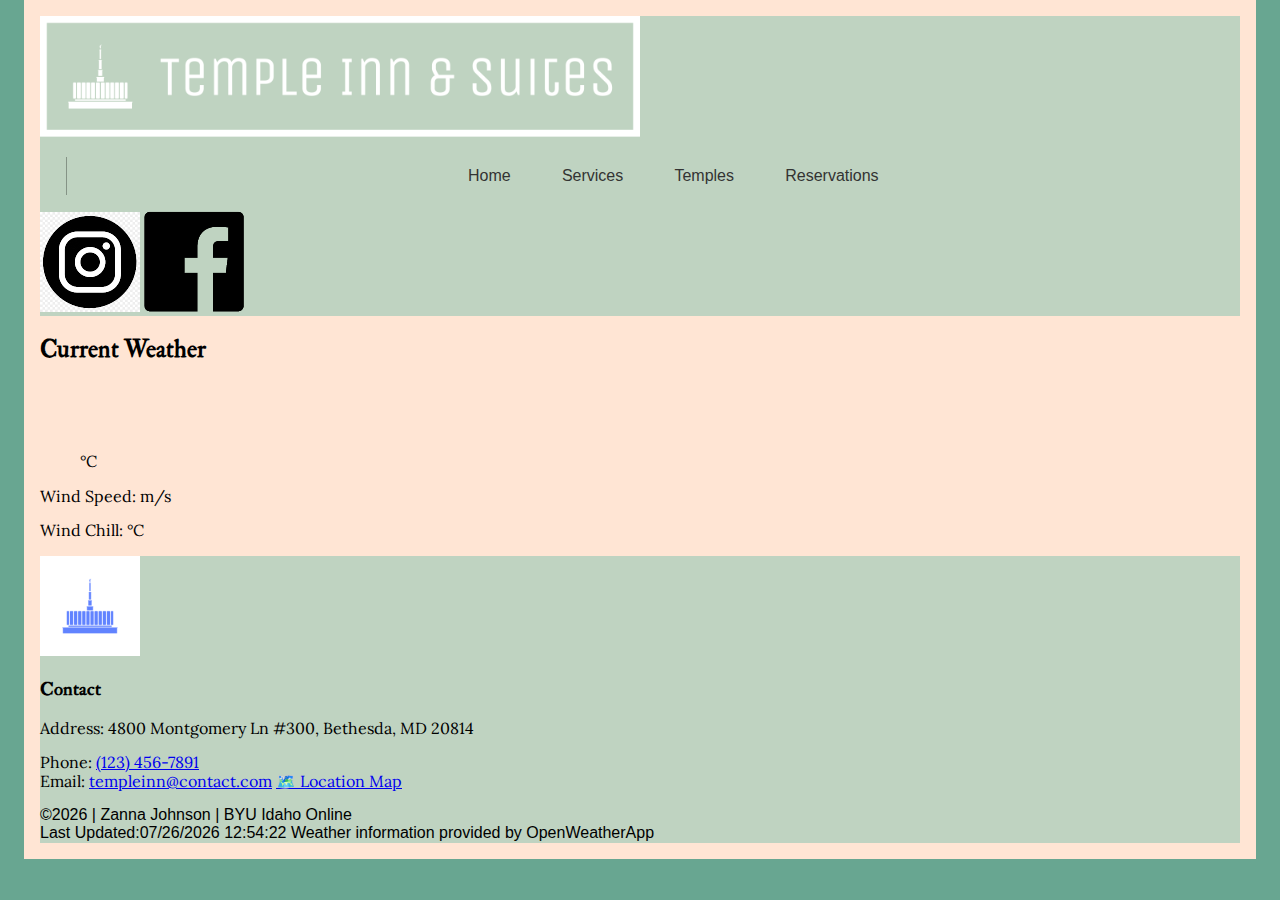
==== index.html @ 91232278 "date information" ====
<!DOCTYPE html>
<html lang="en">
  <head>
    <meta charset="utf-8">
    <meta name="viewport" content="width=device-width, initial-scale=1, viewport-fit=cover">

    <title>Home Page of Site</title>
    <meta name="home page site" content="home page landing>
    <link rel="preconnect" href="https://fonts.googleapis.com">
    <link rel="preconnect" href="https://fonts.gstatic.com" crossorigin>
    <link href="https://fonts.googleapis.com/css2?family=IM+Fell+Double+Pica:ital@1&family=Lora&display=swap" rel="stylesheet">
    
    <link rel="shortcut icon" type="image/x-icon" href="./favicon.ico">
    <link href="css/normalize.css" rel="stylesheet" />
    <link href="css/small.css" rel="stylesheet" />
    <link href="css/medium.css" rel="stylesheet" />
    <link href="css/large.css" rel="stylesheet" />
  </head>
  <body>
    <header>
        <img class="primary-logo" src="./images/logo_white_large.png" alt="temple inn & suites logo">
  <nav>
    <button id="hamburgerBtn"><span>&#9776;</span><span>&#10070;</span></button>
    <ul id="primaryNav">
        <li><a href="./index.html">Home</a></li>
        <li><a href="./services.html">Services</a></li>
        <li><a href="./temples.html">Temples</a></li>
        <li><a href="./reservation.html">Reservations</a></li>
    </ul>
</nav>
    <a class="logo1" href="https://instagram.com" target="blank"><img src="images/instagram.jpg" alt="Instagram Link"></a>
    <a class="logo2" href="https://facebook.com" target="blank"><img src="images/facebook_logo.png" alt="Facebook Link"></a>
</header>

<main>
  <div class="home-grid">
    <div class="weather">
        <h2>
            Current Weather
        </h2>
        <div class="temp-move">
            <figure>
                <img src="" alt="" id="weathericon" />
            </figure>
            <p><span id="icon-src"></span></p>
            <figure>
                <img src="" alt="" id="weathericon" />  
                <p><span id="current-temp"></span>&deg;C</p>
                <figcaption></figcaption>
            </figure>
            
            <p>Wind Speed: <span id="windspeed"></span>m/s</p>                
            <p>Wind Chill: <span id="windchill"></span>&deg;C</p>
        </div>
        </div>
</div>
</main>
<footer>
  <img class="footer-logo" src="./images/logo_small_icon_only.png" alt="small icon logo">
      <h3>Contact</h3>
      <p>Address: 4800 Montgomery Ln #300, Bethesda, MD 20814</p>              
      <p>Phone: <a href="telephone"> (123) 456-7891</a>
          <br>Email: <a href="mailingaddress"> templeinn@contact.com</a>
          <a href="https://www.google.com/maps/place/Temple+Inn+%26+Suites/@38.9832559,-77.0977205,17z/data=!3m2!4b1!5s0x89b7c97b748ccba9:0x1eb6c2cfd03a52c0!4m5!3m4!1s0x89b7c98c0bda2181:0xe8ffe07c69d0aabe!8m2!3d38.9832518!4d-77.0955318" target="blank">🗺️ Location Map</a>
      </p>
  <div class="date-footer">
    &copy;<span id="year"></span> | Zanna Johnson | BYU Idaho Online <br />
    <span id="updated"></span>
    <a>Weather information provided by OpenWeatherApp</a>
</div>
</footer>
    <script defer src="js/date.js"></script>
    <script defer src="js/toggle-menu.js"></script>
    <script defer src="js/banner.js"></script>
    <script defer src="js/weatherapi.js"></script>
  </body>
</html>
---- css/small.css ----
body {
    max-width: 1200px;
    margin: 0 auto;
    background-color: #FFE5D4;
    padding: 1em;
}

html {
    background-color: #68A691;
    font-family: "Oswald", sans-serif;
}
h1,
h2,
h3,
button {
    font-family: 'IM Fell Double Pica', serif;
}

.logo1, .logo2 {
    width: 40px;
}

p {
    font-family: 'Lora', serif;
}

header, footer {
    background-color: #BFD3C1;
}

.primary-logo {
    width: 50%;
}

nav button {
    margin: 0.2rem 2vw;
    background: transparent;
    border: none;
    font-size: 2rem;
}


nav ul {
    list-style-type: none;
    display: none;
}

nav ul.open {
    display: block;
}

nav ul li a {
    display: flex;
    padding: 0.6rem 2vw;
    text-decoration: none;
    color: #333;
}

nav ul li.home a {
    background-color: rgba(0, 0, 0, 0.2);
    color: #fff;
}

nav ul li a:hover {
    background-color: rgba(0, 0, 0, 0.3);
}

#hamburgerBtn span:nth-child(1) {
    display: block;
}

#hamburgerBtn span:nth-child(2) {
    display: none;
}

#hamburgerBtn.open span:nth-child(1) {
    display: none;
}

#hamburgerBtn.open span:nth-child(2) {
    display: flex;
}

.footer-logo {
    width: 100px;
}
---- css/medium.css ----
@media only screen and (min-width: 35rem) {
    nav button {
        display: none;
    }

    nav ul {
        display: flex;
        justify-content: center;
        margin-left: 2vw;
        border-left: 1px solid rgba(0, 0, 0, 0.3);
    }

    .hover:hover {
        box-shadow: 0 0 50px #333;
    }
}
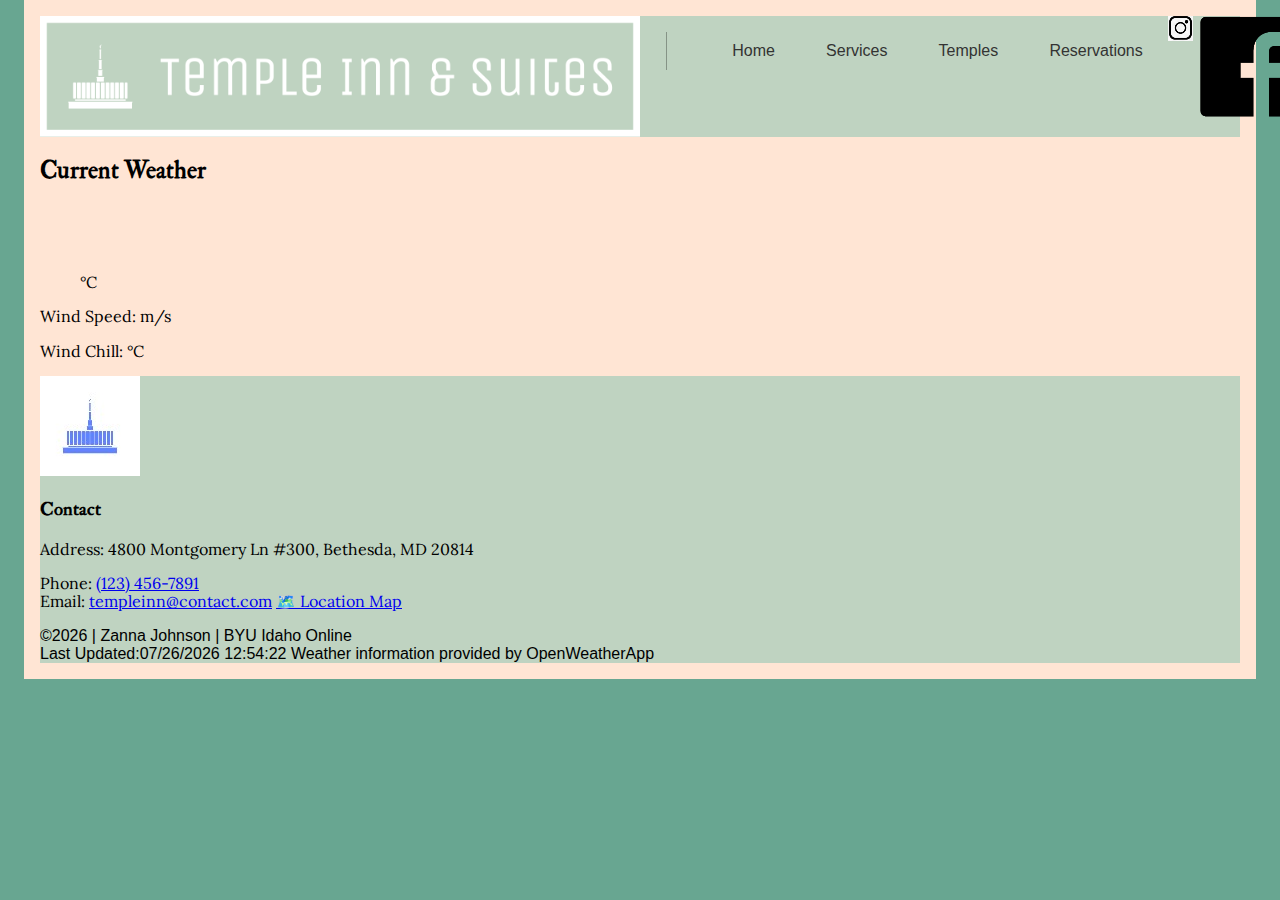
==== commit 9f3e2e23: "updates" ====
--- a/index.html
+++ b/index.html
@@ -4,8 +4,8 @@
     <meta charset="utf-8">
     <meta name="viewport" content="width=device-width, initial-scale=1, viewport-fit=cover">
 
-    <title>Home Page of Site</title>
-    <meta name="home page site" content="home page landing>
+    <title>Temple Inn & Suites</title>
+    <meta name="description" content="Temple Inn & Suites Landing Page">
     <link rel="preconnect" href="https://fonts.googleapis.com">
     <link rel="preconnect" href="https://fonts.gstatic.com" crossorigin>
     <link href="https://fonts.googleapis.com/css2?family=IM+Fell+Double+Pica:ital@1&family=Lora&display=swap" rel="stylesheet">
@@ -28,7 +28,7 @@
         <li><a href="./reservation.html">Reservations</a></li>
     </ul>
 </nav>
-    <a class="logo1" href="https://instagram.com" target="blank"><img src="images/instagram.jpg" alt="Instagram Link"></a>
+    <a class="logo1" href="https://instagram.com" target="blank"><img src="images/instagram.png" alt="Instagram Link"></a>
     <a class="logo2" href="https://facebook.com" target="blank"><img src="images/facebook_logo.png" alt="Facebook Link"></a>
 </header>
 
@@ -40,11 +40,11 @@
         </h2>
         <div class="temp-move">
             <figure>
-                <img src="" alt="" id="weathericon" />
+                <img src="" alt="" class="weathericon" />
             </figure>
             <p><span id="icon-src"></span></p>
             <figure>
-                <img src="" alt="" id="weathericon" />  
+                <img src="" alt="" class="weathericon" />  
                 <p><span id="current-temp"></span>&deg;C</p>
                 <figcaption></figcaption>
             </figure>
@@ -56,7 +56,7 @@
 </div>
 </main>
 <footer>
-  <img class="footer-logo" src="./images/logo_small_icon_only.png" alt="small icon logo">
+  <img class="footer-logo" src="./images/logo_small_icon_only.jpg" alt="small icon logo">
       <h3>Contact</h3>
       <p>Address: 4800 Montgomery Ln #300, Bethesda, MD 20814</p>              
       <p>Phone: <a href="telephone"> (123) 456-7891</a>
--- a/css/small.css
+++ b/css/small.css
@@ -26,6 +26,10 @@
 
 header, footer {
     background-color: #BFD3C1;
+}
+
+header {
+    display: flex;
 }
 
 .primary-logo {
@@ -80,7 +84,3 @@
 #hamburgerBtn.open span:nth-child(2) {
     display: flex;
 }
-
-.footer-logo {
-    width: 100px;
-}
--- a/css/large.css
+++ b/css/large.css
@@ -0,0 +1,3 @@
+@media only screen and (min-width: 64rem) {
+    
+}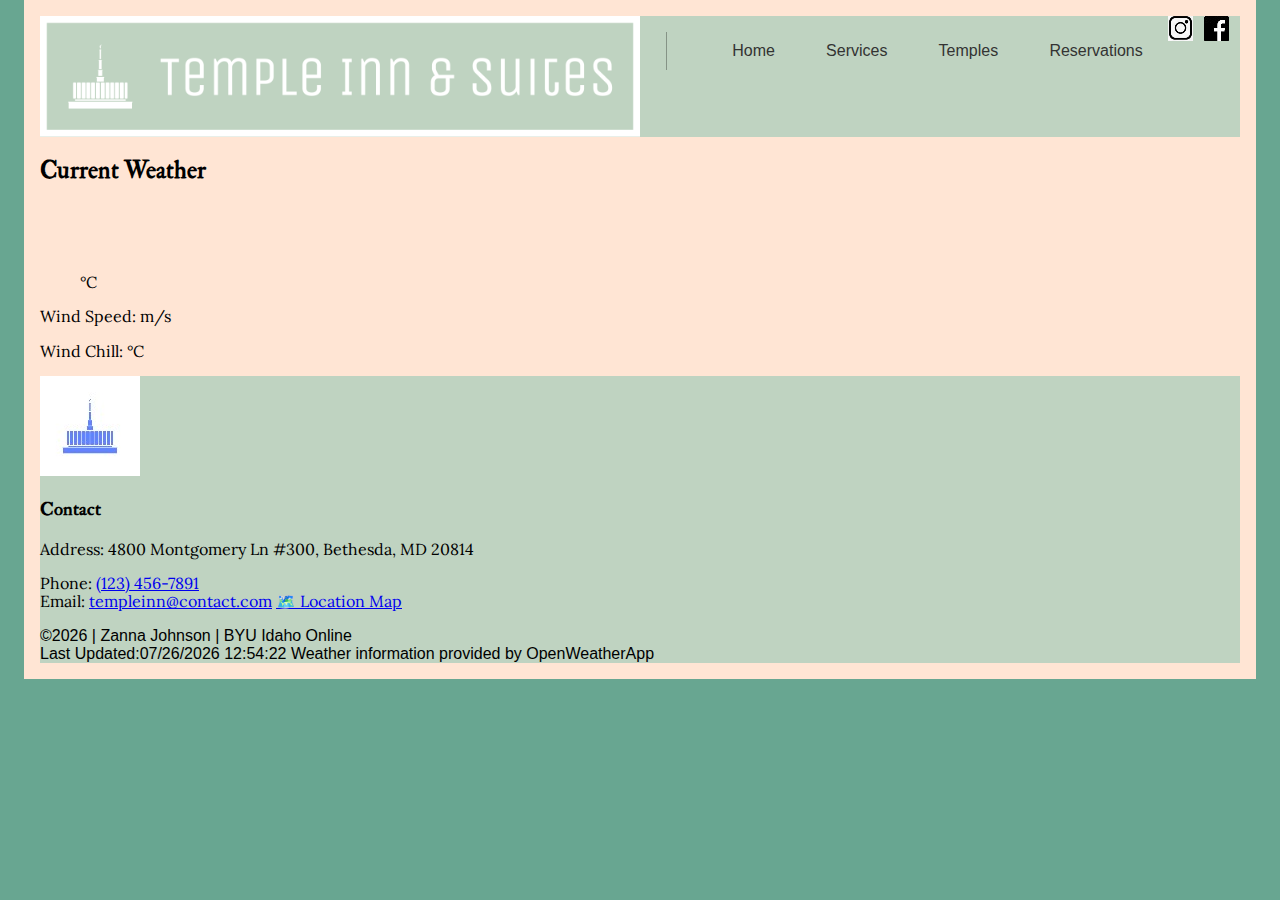
==== commit 9932d92a: "nav" ====
--- a/index.html
+++ b/index.html
@@ -22,14 +22,14 @@
   <nav>
     <button id="hamburgerBtn"><span>&#9776;</span><span>&#10070;</span></button>
     <ul id="primaryNav">
-        <li><a href="./index.html">Home</a></li>
+        <li class="active"><a href="./index.html">Home</a></li>
         <li><a href="./services.html">Services</a></li>
         <li><a href="./temples.html">Temples</a></li>
         <li><a href="./reservation.html">Reservations</a></li>
     </ul>
 </nav>
     <a class="logo1" href="https://instagram.com" target="blank"><img src="images/instagram.png" alt="Instagram Link"></a>
-    <a class="logo2" href="https://facebook.com" target="blank"><img src="images/facebook_logo.png" alt="Facebook Link"></a>
+    <a class="logo2" href="https://facebook.com" target="blank"><img src="images/facebook_logo.jpg" alt="Facebook Link"></a>
 </header>
 
 <main>
--- a/css/small.css
+++ b/css/small.css
@@ -53,6 +53,10 @@
     display: block;
 }
 
+.primary-logo.open {
+    display: none;
+}
+
 nav ul li a {
     display: flex;
     padding: 0.6rem 2vw;
@@ -60,14 +64,20 @@
     color: #333;
 }
 
-nav ul li.home a {
-    background-color: rgba(0, 0, 0, 0.2);
-    color: #fff;
+nav ul li a:hover {
+    background-color: rgba(0, 0, 0, 0.3);
+    color: wheat;
 }
 
-nav ul li a:hover {
-    background-color: rgba(0, 0, 0, 0.3);
+nav ul li .active {
+    background-color: transparent;
+    color: var(--text-on-primary-background);
+    font-size: large;
 }
+
+nav a:hover {
+    color: #9988e7;
+  }
 
 #hamburgerBtn span:nth-child(1) {
     display: block;
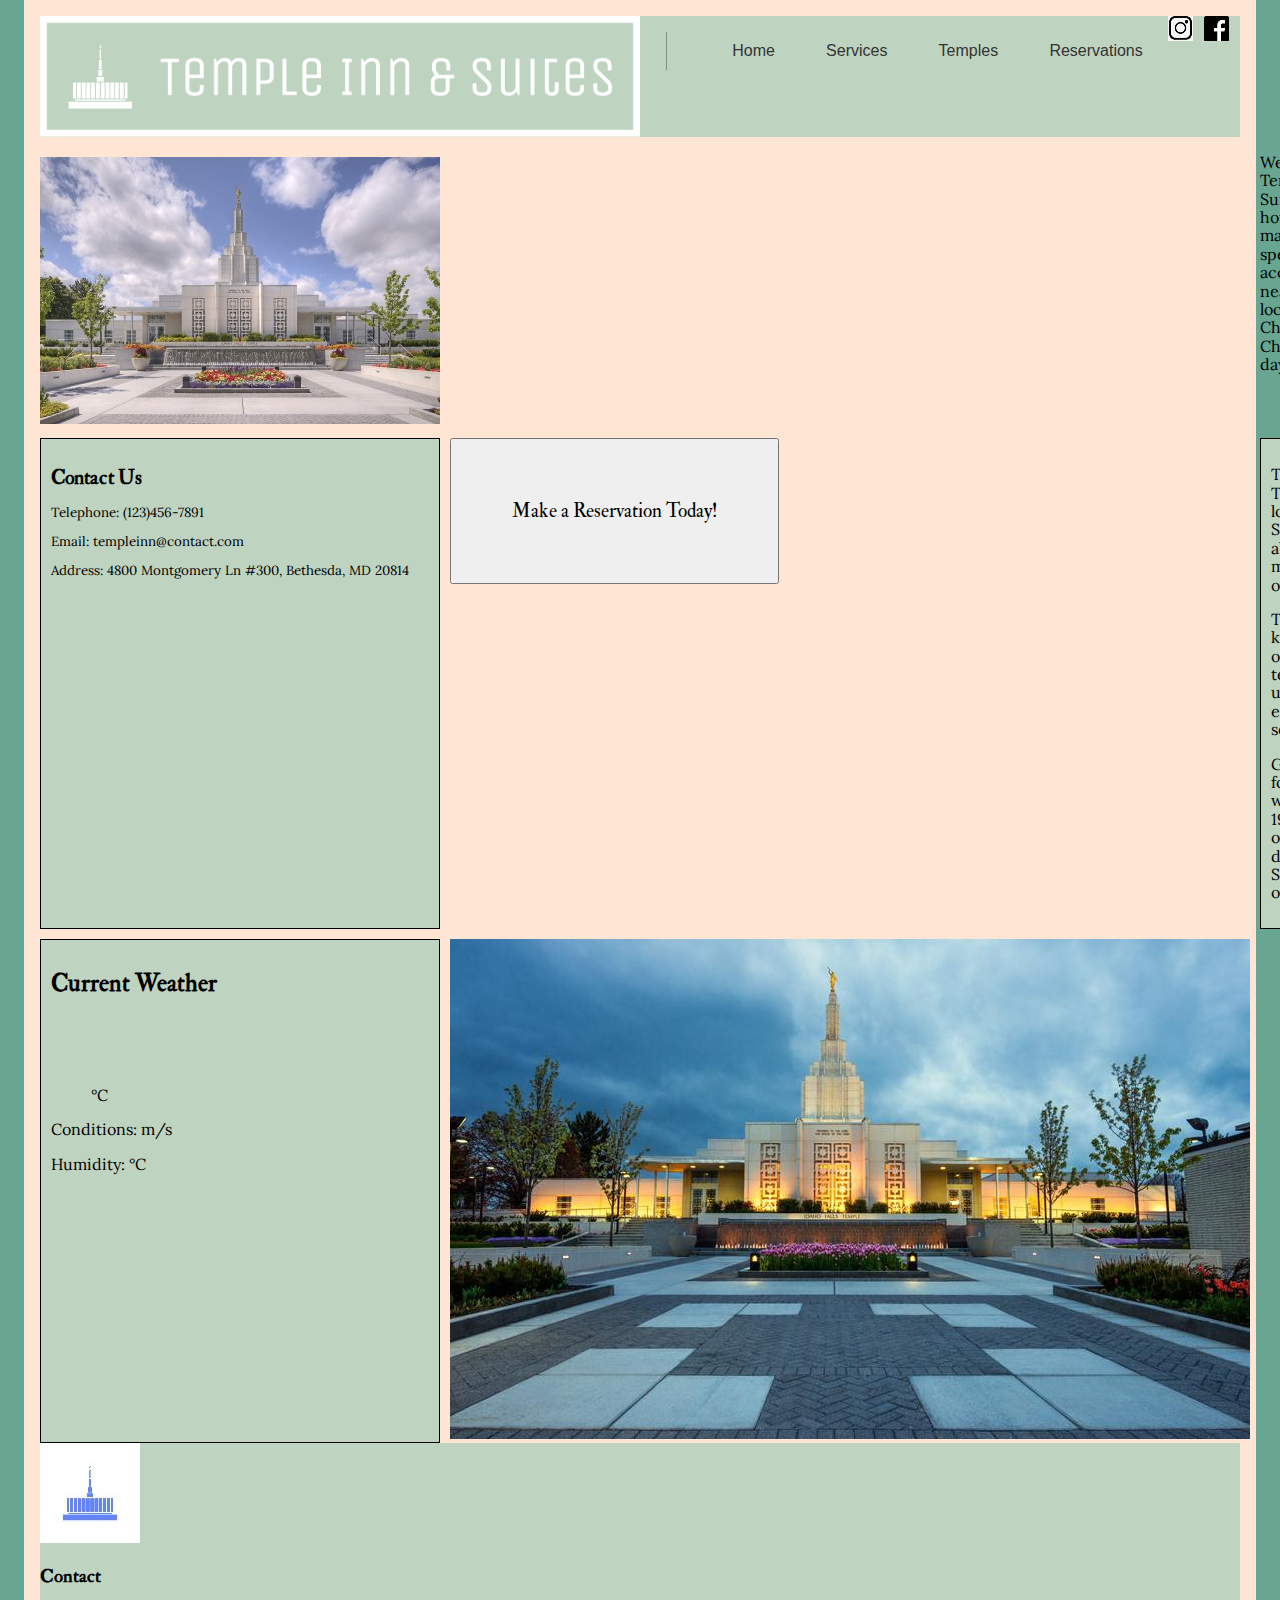
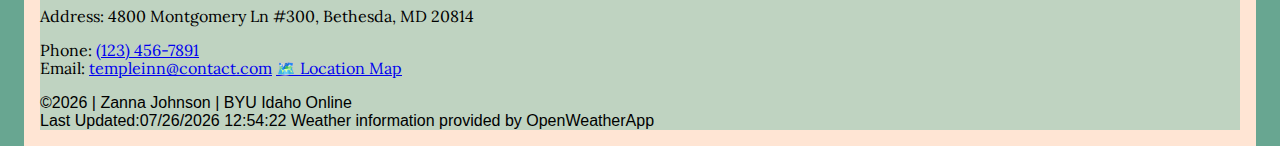
==== commit b82b749d: "pushing" ====
--- a/index.html
+++ b/index.html
@@ -33,7 +33,29 @@
 </header>
 
 <main>
-  <div class="home-grid">
+  <picture class="hero-image">
+    <source media="(max-width: 1167px)" srcset="images/medium_image.jpg">
+    <source media="(max-width: 1500px)" srcset="images/idahofalls.jpg">
+    <img src="images/idahofalls.jpg" alt="picture of the Idaho Falls Temple">
+  </picture>
+
+  <p class="welcome"> Welcome to Temple Inn & Suites! We are a hotel chain that manages specialized hotel accommodations near temple 
+    locations of The Church of Jesus Christ of Latter-day Saints.
+  </p>
+
+  <div class="call">
+    <a href="./reservation.html">
+    <button type="button" class="button1">Make a Reservation Today!</button>
+  </a>
+  </div>
+
+  <div class="contact-info">
+    <h2>Contact Us</h2>
+    <p>Telephone: (123)456-7891</p>
+    <p>Email: templeinn@contact.com</p>
+    <p>Address: 4800 Montgomery Ln #300, Bethesda, MD 20814</p>
+  </div>
+
     <div class="weather">
         <h2>
             Current Weather
@@ -48,12 +70,22 @@
                 <p><span id="current-temp"></span>&deg;C</p>
                 <figcaption></figcaption>
             </figure>
-            
-            <p>Wind Speed: <span id="windspeed"></span>m/s</p>                
-            <p>Wind Chill: <span id="windchill"></span>&deg;C</p>
+            <p>Conditions: <span id="windspeed"></span>m/s</p>                
+            <p>Humidity: <span id="windchill"></span>&deg;C</p>
         </div>
         </div>
-</div>
+        <div class="temple-highlight">
+          <p>The Idaho Falls Temple is located in SouthEast Idaho about 30 minutes south of Rexburg.</p>
+          <p>This Temple is known for being one of the few temples that used to do live endowment sessions.</p>
+          <p>Groundbreaking for this Temple was December 19, 1939 and was originally dedicated September 23rd of 1945.</p>
+        </div>
+
+        <picture class="temple1">
+          <source media="(max-width: 637px)" srcset="images/idahofallssmall.jpg">
+          <source media="(max-width: 1500px)" srcset="images/idahofallstemple2.jpg">
+          <img src="./images/idahofallstemple2.jpg" alt="picture of the idaho falls temple">
+        </picture>
+
 </main>
 <footer>
   <img class="footer-logo" src="./images/logo_small_icon_only.jpg" alt="small icon logo">
--- a/css/small.css
+++ b/css/small.css
@@ -9,6 +9,7 @@
     background-color: #68A691;
     font-family: "Oswald", sans-serif;
 }
+
 h1,
 h2,
 h3,
@@ -94,3 +95,51 @@
 #hamburgerBtn.open span:nth-child(2) {
     display: flex;
 }
+
+main {
+    display: grid;
+    grid-template-columns: 1fr 1fr;
+    gap: 10px;
+
+}
+
+.hero-image {
+    margin-top: 20px;
+    grid-column-end: 1;
+}
+
+.welcome {
+    grid-column: 2;
+}
+
+.call .button1 {
+    grid-column-end: 1;
+    grid-row: 2;
+    padding: 60px;
+    font-size: larger;
+}
+
+.button1:hover {
+    background-color: #333;
+}
+
+.contact-info {
+    grid-row: 2;
+    font-size: smaller;
+    border: 1px solid;
+    padding: 10px;
+    background-color: #BFD3C1;
+}
+
+.weather {
+    grid-row: 3;
+    border: 1px solid;
+    background-color: #BFD3C1;
+    padding: 10px;
+}
+
+.temple-highlight {
+    border: 1px solid;
+    padding: 10px;
+    background-color: #BFD3C1;
+}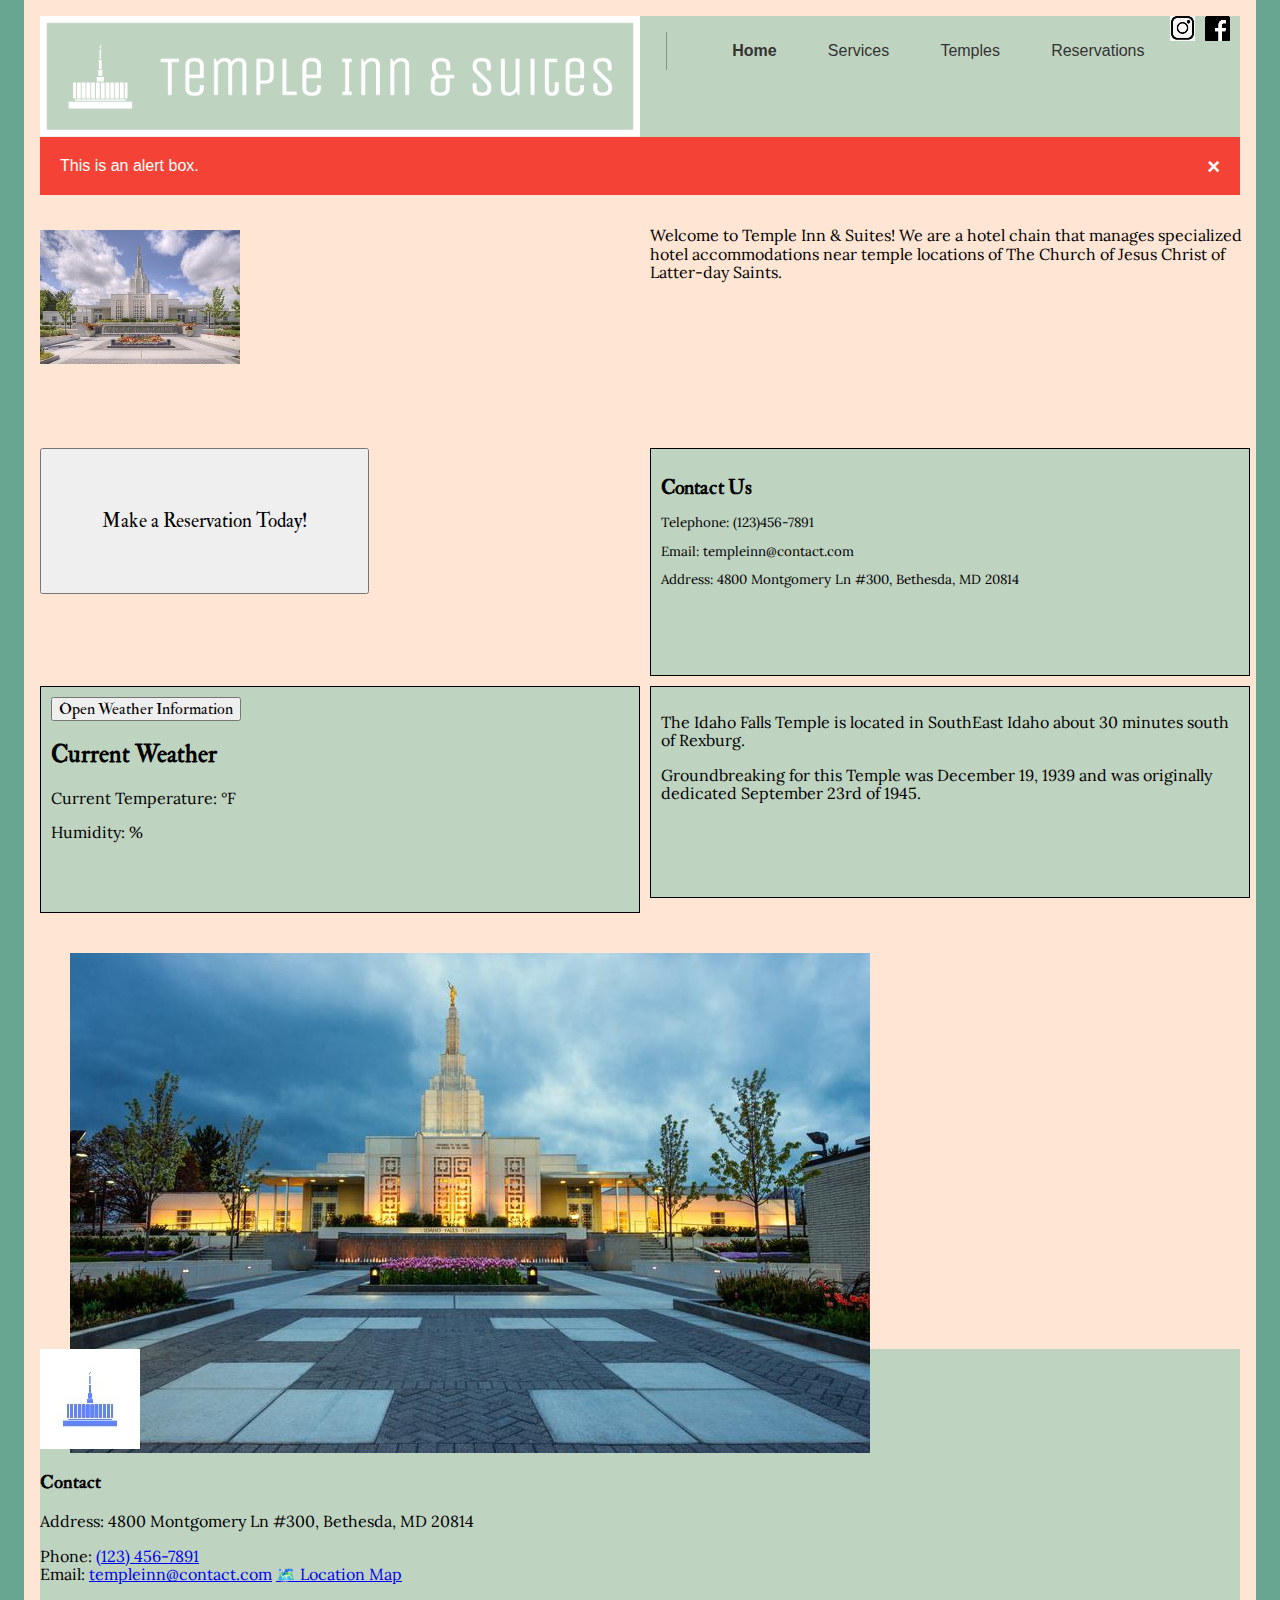
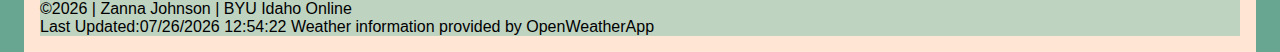
==== commit e034c85e: "json updated" ====
--- a/index.html
+++ b/index.html
@@ -22,7 +22,7 @@
   <nav>
     <button id="hamburgerBtn"><span>&#9776;</span><span>&#10070;</span></button>
     <ul id="primaryNav">
-        <li class="active"><a href="./index.html">Home</a></li>
+        <li class="active"><a href="./index.html"><strong>Home</strong></a></li>
         <li><a href="./services.html">Services</a></li>
         <li><a href="./temples.html">Temples</a></li>
         <li><a href="./reservation.html">Reservations</a></li>
@@ -31,11 +31,16 @@
     <a class="logo1" href="https://instagram.com" target="blank"><img src="images/instagram.png" alt="Instagram Link"></a>
     <a class="logo2" href="https://facebook.com" target="blank"><img src="images/facebook_logo.jpg" alt="Facebook Link"></a>
 </header>
+<div class="alert">
+  <span class="closebtn" onclick="this.parentElement.style.display='none';">&times;</span>
+  This is an alert box.
+</div>
 
 <main>
   <picture class="hero-image">
+    <source media="(max-width: 6377px)" srcset="images/image_small.jpg">
     <source media="(max-width: 1167px)" srcset="images/medium_image.jpg">
-    <source media="(max-width: 1500px)" srcset="images/idahofalls.jpg">
+    <source media="(max-width: 1500px)" srcset="images/idahofalls_large.jpg">
     <img src="images/idahofalls.jpg" alt="picture of the Idaho Falls Temple">
   </picture>
 
@@ -57,26 +62,17 @@
   </div>
 
     <div class="weather">
+      <button onclick="openwindow()" class="weather-button">Open Weather Information</button>
         <h2>
             Current Weather
         </h2>
-        <div class="temp-move">
-            <figure>
-                <img src="" alt="" class="weathericon" />
-            </figure>
-            <p><span id="icon-src"></span></p>
-            <figure>
-                <img src="" alt="" class="weathericon" />  
-                <p><span id="current-temp"></span>&deg;C</p>
-                <figcaption></figcaption>
-            </figure>
-            <p>Conditions: <span id="windspeed"></span>m/s</p>                
-            <p>Humidity: <span id="windchill"></span>&deg;C</p>
+        <p><span id="conditions"></span></p>  
+            <p>Current Temperature: <span id="current-temp"></span>&deg;F</p>              
+            <p>Humidity: <span id="humidity"></span>%</p>
         </div>
-        </div>
+         
         <div class="temple-highlight">
           <p>The Idaho Falls Temple is located in SouthEast Idaho about 30 minutes south of Rexburg.</p>
-          <p>This Temple is known for being one of the few temples that used to do live endowment sessions.</p>
           <p>Groundbreaking for this Temple was December 19, 1939 and was originally dedicated September 23rd of 1945.</p>
         </div>
 
--- a/css/small.css
+++ b/css/small.css
@@ -9,6 +9,32 @@
     background-color: #68A691;
     font-family: "Oswald", sans-serif;
 }
+
+/* The alert message box */
+.alert {
+    padding: 20px;
+    background-color: #f44336; /* Red */
+    color: white;
+    margin-bottom: 15px;
+  }
+  
+/* The close button */
+.closebtn {
+    margin-left: 15px;
+    color: white;
+    font-weight: bold;
+    float: right;
+    font-size: 22px;
+    line-height: 20px;
+    cursor: pointer;
+    transition: 0.3s;
+}
+  
+/* When moving the mouse over the close button */
+.closebtn:hover {
+    color: black;
+}
+  
 
 h1,
 h2,
@@ -98,25 +124,28 @@
 
 main {
     display: grid;
-    grid-template-columns: 1fr 1fr;
+    grid-template-columns: 50% 50%;
+    grid-template-rows: 20% 20% 20% 20% 20%;
     gap: 10px;
-
 }
 
 .hero-image {
     margin-top: 20px;
-    grid-column-end: 1;
+    grid-column: 1;
+    grid-row: 1;
 }
 
 .welcome {
     grid-column: 2;
+    grid-row: 1;
 }
 
 .call .button1 {
-    grid-column-end: 1;
+    grid-column: 1;
     grid-row: 2;
     padding: 60px;
     font-size: larger;
+    max-height: 180px;
 }
 
 .button1:hover {
@@ -124,14 +153,17 @@
 }
 
 .contact-info {
+    grid-column: 2;
     grid-row: 2;
     font-size: smaller;
     border: 1px solid;
     padding: 10px;
     background-color: #BFD3C1;
+    max-height: 95%;
 }
 
 .weather {
+    grid-column: 1;
     grid-row: 3;
     border: 1px solid;
     background-color: #BFD3C1;
@@ -139,7 +171,16 @@
 }
 
 .temple-highlight {
+    grid-column: 2;
+    grid-row: 3;
     border: 1px solid;
     padding: 10px;
     background-color: #BFD3C1;
+    height: 190px;
+}
+
+.temple1 {
+    padding: 30px;
+    grid-column: 1 / 2;
+    grid-row: 4;
 }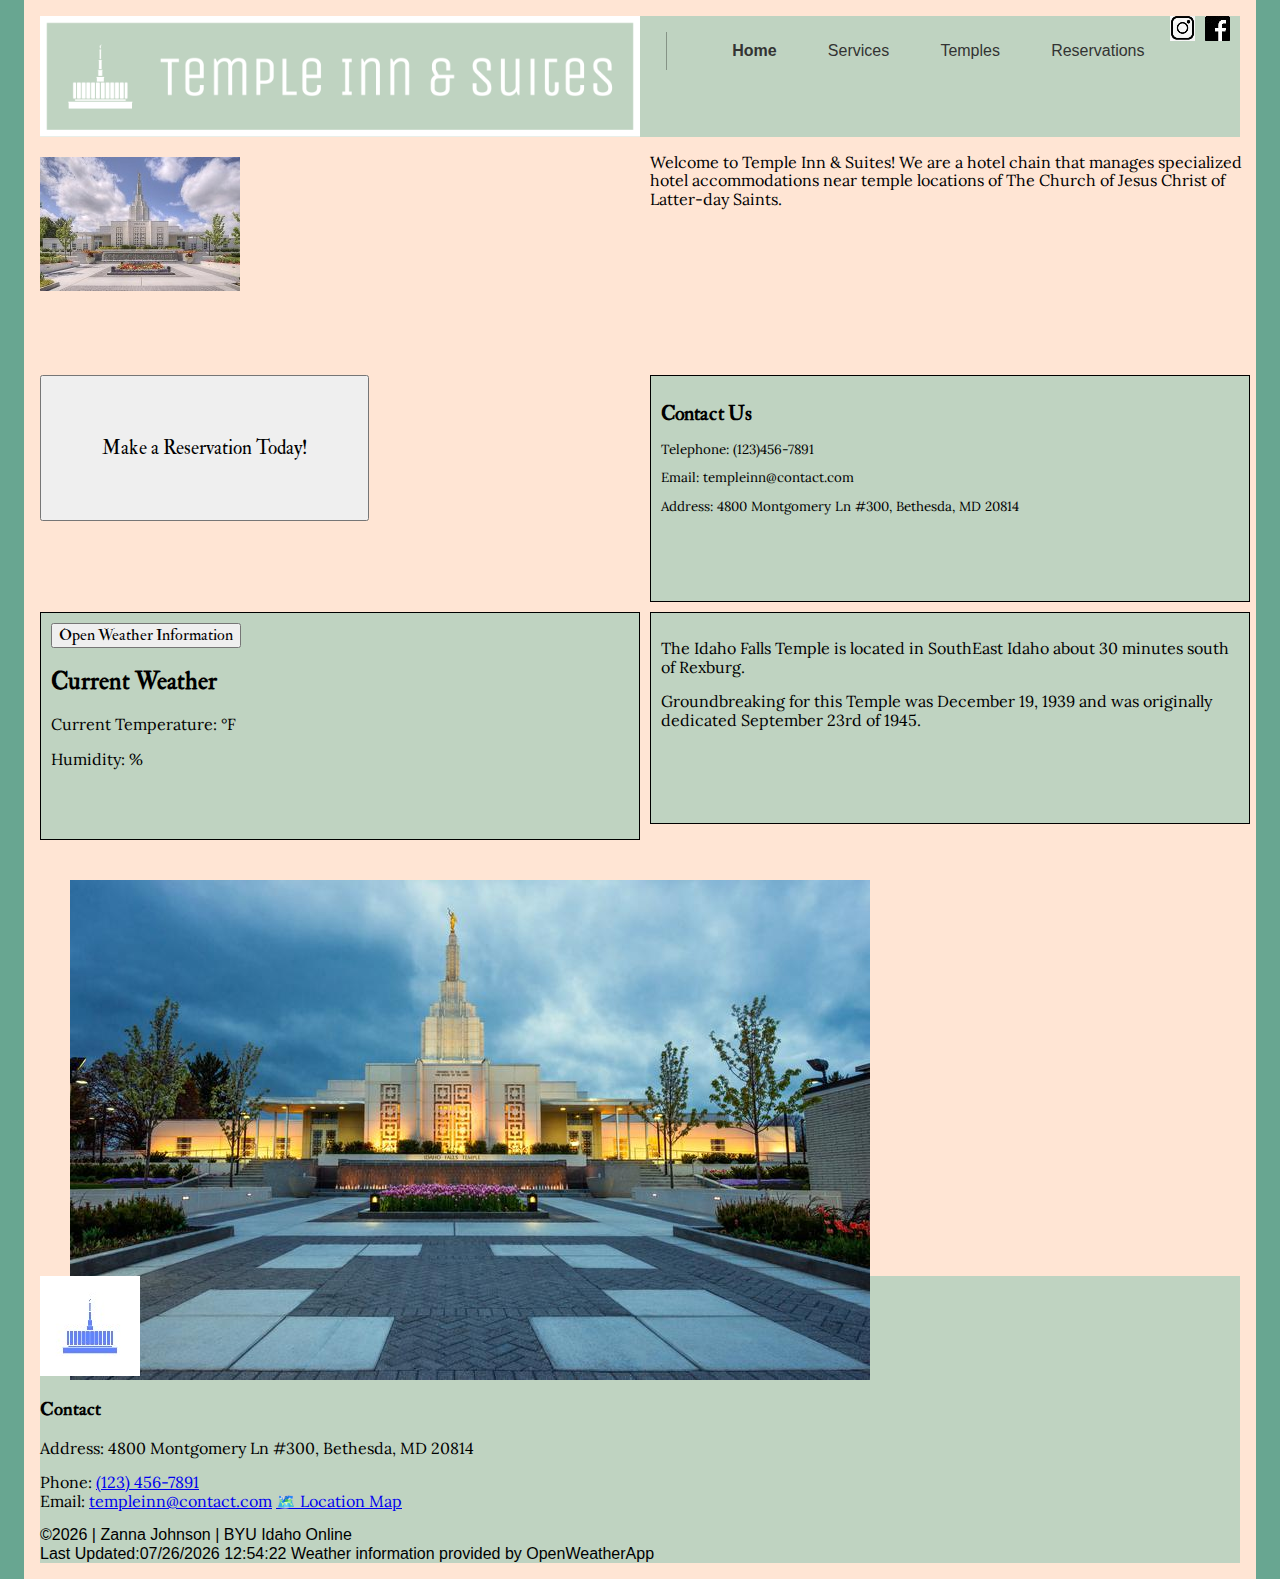
==== commit b341850c: "room accomodations" ====
--- a/index.html
+++ b/index.html
@@ -31,10 +31,6 @@
     <a class="logo1" href="https://instagram.com" target="blank"><img src="images/instagram.png" alt="Instagram Link"></a>
     <a class="logo2" href="https://facebook.com" target="blank"><img src="images/facebook_logo.jpg" alt="Facebook Link"></a>
 </header>
-<div class="alert">
-  <span class="closebtn" onclick="this.parentElement.style.display='none';">&times;</span>
-  This is an alert box.
-</div>
 
 <main>
   <picture class="hero-image">
--- a/css/small.css
+++ b/css/small.css
@@ -183,4 +183,73 @@
     padding: 30px;
     grid-column: 1 / 2;
     grid-row: 4;
-}+}
+
+.form {
+    display: block;
+}
+
+.missionaries {
+    display: block;
+}
+
+.wrapper {
+    width: 90%;
+    padding: 2rem;
+    background: #fff;
+    box-shadow: 0 0px 2.2px rgba(0, 0, 0, 0.028), 0 0px 5.3px rgba(0, 0, 0, 0.04),
+    0 0px 10px rgba(0, 0, 0, 0.05), 0 0px 17.9px rgba(0, 0, 0, 0.06),
+    0 0px 33.4px rgba(0, 0, 0, 0.072), 0 0px 80px rgba(0, 0, 0, 0.1);
+}
+
+.wrapper h2 {
+    background: rgba(173, 216, 230, 0.7);
+    letter-spacing: 0.1rem;
+    padding: 1rem;
+    cursor: default;
+}
+
+.form-group label {
+    display: block;
+    margin: 2rem 0 0.5rem 0;
+}
+
+.form-group input[type="text"],
+.form-group input[type="email"],
+.form-group textarea {
+  width: 100%;
+  padding: 1rem 0.8rem;
+  border: 1px solid rgba(0, 0, 0, 0.2);
+  outline: 0;
+  transition: border 0.15s;
+}
+
+.form-group input[type="text"],
+.form-group input[type="email"] {
+  height: 3rem;
+}
+
+.form-group textarea {
+  resize: vertical;
+}
+
+.submit {
+  font-weight: bold;
+  margin-top: 1rem;
+  padding: 1rem 1.5rem;
+  border: none;
+  background: rgba(173, 216, 230, 0.7);
+  cursor: pointer;
+}
+
+.submit:hover {
+  background: rgba(173, 216, 230, 1);
+}
+
+.form-group input[type="text"]:focus,
+.form-group input[type="email"]:focus,
+.form-group textarea:focus {
+  border: 1px solid #222;
+}
+
+
--- a/css/medium.css
+++ b/css/medium.css
@@ -13,4 +13,13 @@
     .hover:hover {
         box-shadow: 0 0 50px #333;
     }
+
+    .temples-grid,
+    .cards {
+        display: grid;
+        grid-template-columns: repeat(auto-fit, minmax(300px, 1fr));
+        padding: 10px;
+    }
+
+    
 }--- a/css/large.css
+++ b/css/large.css
@@ -1,3 +1,6 @@
 @media only screen and (min-width: 64rem) {
+    .rooms {
+        display: flex;
+    }
     
 }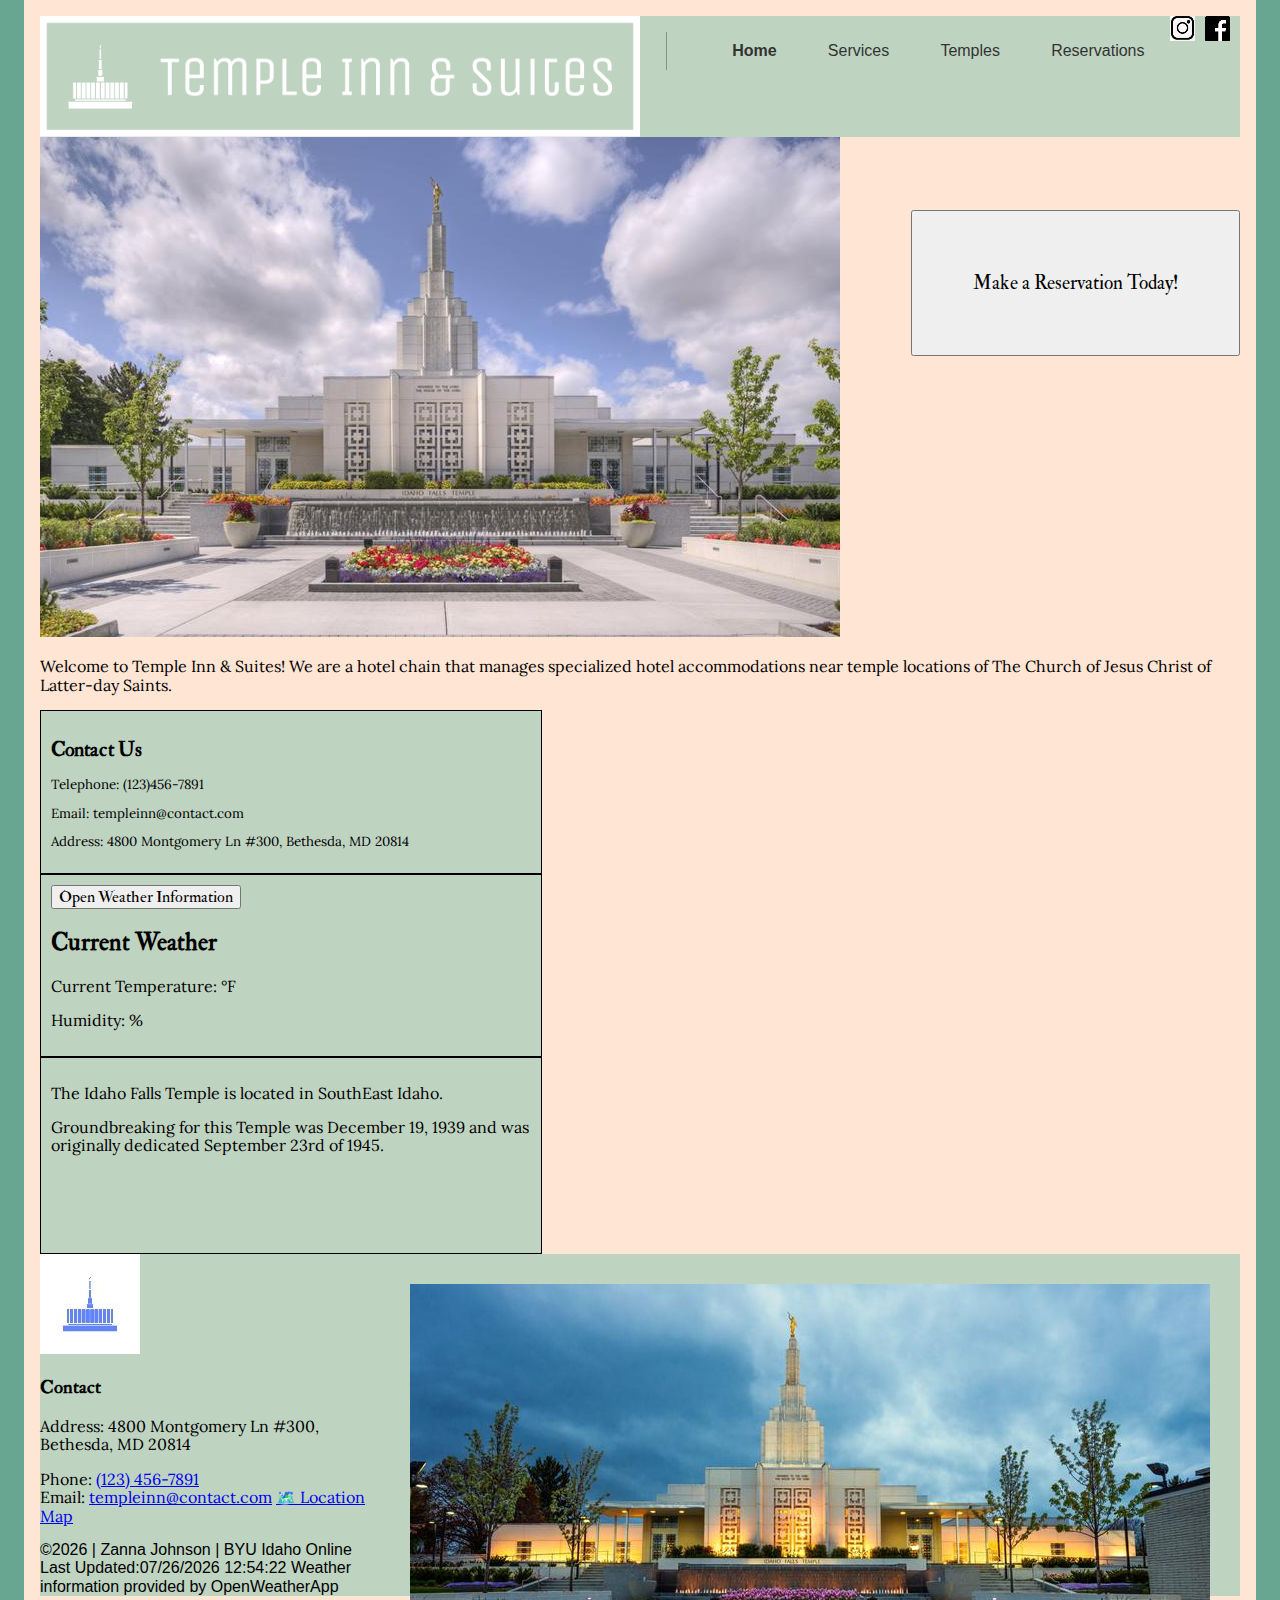
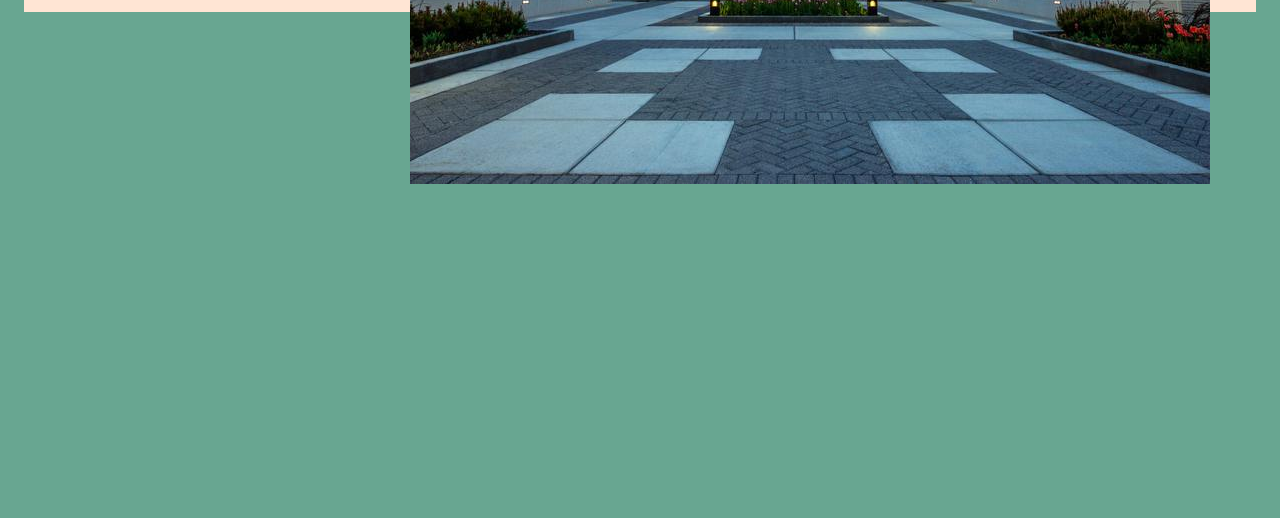
==== commit 1c8d2d8f: "home page" ====
--- a/index.html
+++ b/index.html
@@ -32,32 +32,32 @@
     <a class="logo2" href="https://facebook.com" target="blank"><img src="images/facebook_logo.jpg" alt="Facebook Link"></a>
 </header>
 
-<main>
+<main class="home-page">
   <picture class="hero-image">
-    <source media="(max-width: 6377px)" srcset="images/image_small.jpg">
+    <source media="(max-width: 637px)" srcset="images/image_small.jpg">
     <source media="(max-width: 1167px)" srcset="images/medium_image.jpg">
     <source media="(max-width: 1500px)" srcset="images/idahofalls_large.jpg">
-    <img src="images/idahofalls.jpg" alt="picture of the Idaho Falls Temple">
+    <img src="images/idahofalls_large.jpg" alt="picture of the Idaho Falls Temple">
   </picture>
 
   <p class="welcome"> Welcome to Temple Inn & Suites! We are a hotel chain that manages specialized hotel accommodations near temple 
     locations of The Church of Jesus Christ of Latter-day Saints.
   </p>
 
-  <div class="call">
+  <div class="call large">
     <a href="./reservation.html">
     <button type="button" class="button1">Make a Reservation Today!</button>
   </a>
   </div>
 
-  <div class="contact-info">
+  <div class="contact-info large">
     <h2>Contact Us</h2>
     <p>Telephone: (123)456-7891</p>
     <p>Email: templeinn@contact.com</p>
     <p>Address: 4800 Montgomery Ln #300, Bethesda, MD 20814</p>
   </div>
 
-    <div class="weather">
+    <div class="weather large">
       <button onclick="openwindow()" class="weather-button">Open Weather Information</button>
         <h2>
             Current Weather
@@ -67,15 +67,15 @@
             <p>Humidity: <span id="humidity"></span>%</p>
         </div>
          
-        <div class="temple-highlight">
-          <p>The Idaho Falls Temple is located in SouthEast Idaho about 30 minutes south of Rexburg.</p>
+        <div class="temple-highlight large">
+          <p>The Idaho Falls Temple is located in SouthEast Idaho.</p>
           <p>Groundbreaking for this Temple was December 19, 1939 and was originally dedicated September 23rd of 1945.</p>
         </div>
 
         <picture class="temple1">
           <source media="(max-width: 637px)" srcset="images/idahofallssmall.jpg">
           <source media="(max-width: 1500px)" srcset="images/idahofallstemple2.jpg">
-          <img src="./images/idahofallstemple2.jpg" alt="picture of the idaho falls temple">
+          <img src="./images/idahofallssmall.jpg" alt="picture of the idaho falls temple">
         </picture>
 
 </main>
--- a/css/small.css
+++ b/css/small.css
@@ -176,7 +176,7 @@
     border: 1px solid;
     padding: 10px;
     background-color: #BFD3C1;
-    height: 190px;
+    height: 175px;
 }
 
 .temple1 {
@@ -252,4 +252,10 @@
   border: 1px solid #222;
 }
 
-
+.services h2 {
+    background-color: #efc7c2;
+}
+
+.services ul {
+    background-color: #BFD3C1;
+}
--- a/css/medium.css
+++ b/css/medium.css
@@ -1,18 +1,4 @@
 @media only screen and (min-width: 35rem) {
-    nav button {
-        display: none;
-    }
-
-    nav ul {
-        display: flex;
-        justify-content: center;
-        margin-left: 2vw;
-        border-left: 1px solid rgba(0, 0, 0, 0.3);
-    }
-
-    .hover:hover {
-        box-shadow: 0 0 50px #333;
-    }
 
     .temples-grid,
     .cards {
@@ -21,5 +7,26 @@
         padding: 10px;
     }
 
-    
+    .temple1 {
+        max-height: 75%;
+        margin-bottom: 300px;
+    }
+
+    .hero-image {
+        margin-top: none;
+        height: 100%;
+    }
+
+    .weather {
+        max-height: 175px;
+    }
+
+    .call {
+        height: 175px;
+    }
+
+    .contact-info {
+        max-height: 175px;
+    }
+
 }--- a/css/large.css
+++ b/css/large.css
@@ -1,6 +1,77 @@
 @media only screen and (min-width: 64rem) {
+    nav button {
+        display: none;
+    }
+
+    nav ul {
+        display: flex;
+        justify-content: center;
+        margin-left: 2vw;
+        border-left: 1px solid rgba(0, 0, 0, 0.3);
+    }
+
+    .hover:hover {
+        box-shadow: 0 0 50px #333;
+    }
+
     .rooms {
         display: flex;
     }
-    
+
+    .rooms a {
+        font-size: xx-small;
+    }
+
+    .rooms p {
+        padding: 5px;
+    }
+
+    .beds {
+        padding: 15px;
+        background-color: #bfd3c1;
+    }
+
+    .rooms1 {
+        display: grid;
+        grid-template-columns: 50% 50%;
+    }
+
+    .rooms1 img {
+        grid-column: 1;
+    }
+
+    .rooms1 p {
+        grid-column: 2;
+        padding: 40px;
+        background-color: #bfd3c1;
+    }
+
+    .hero-image {
+        max-width: 85%;
+    }
+
+    .home-page {
+        display: block;
+    }
+
+    .call {
+        float: right;
+        margin-top: -500px;
+    }
+
+    .large {
+        max-width: 40%;
+    }
+
+    .temple1 {
+        float: right;
+    }
+
+    main #cards {
+        display: grid;
+        max-width: 200px;
+        grid-template-columns: 1fr 1fr;
+        grid-gap: 100px;
+        padding: 100px;
+    }
 }